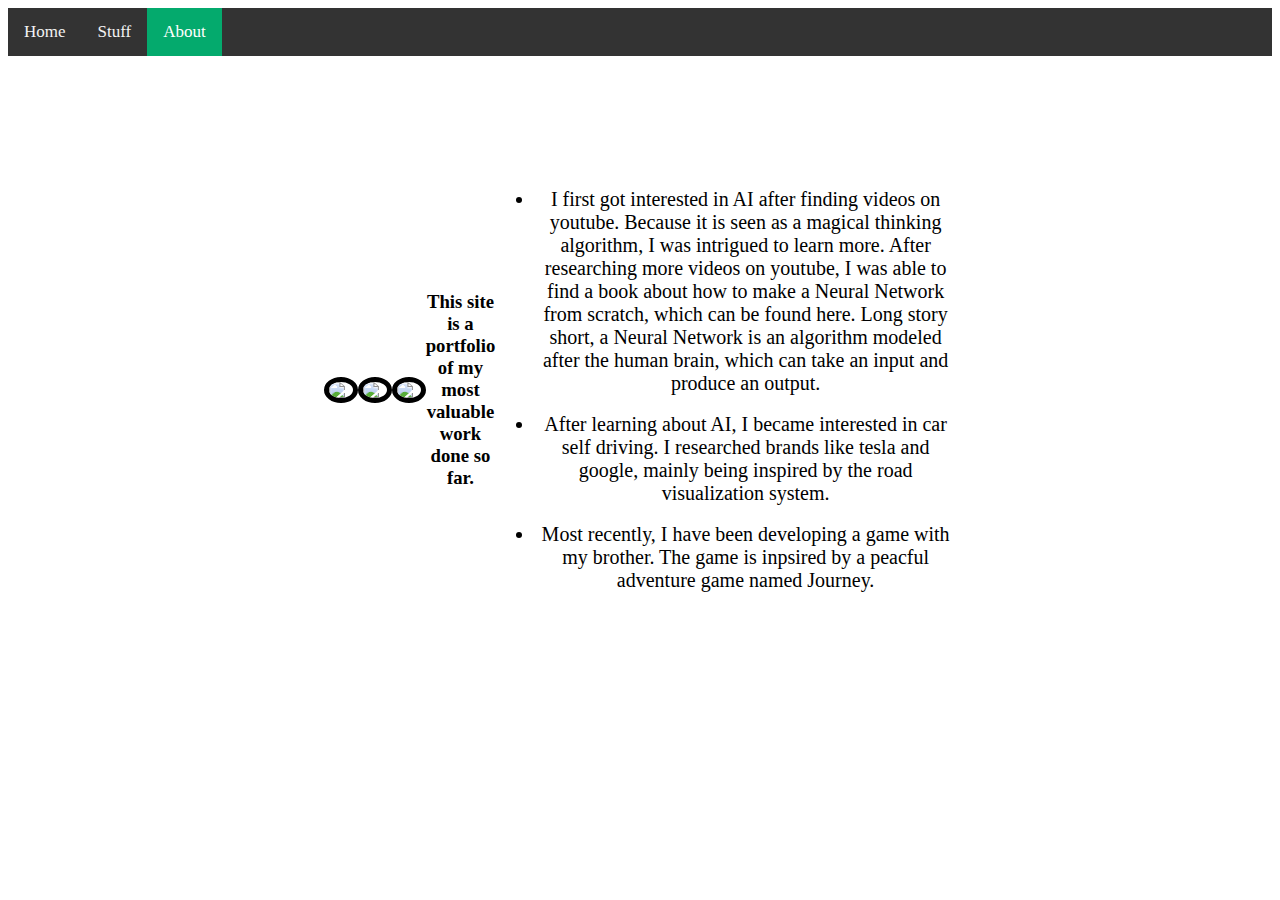
==== about.html @ 8f87a09c "Create about.html" ====
<!DOCTYPE html>
<html lang="en">
  <head>
    <meta charset="UTF-8">
    <meta name="viewport" content="width=device-width, initial-scale=1.0">
    <meta http-equiv="X-UA-Compatible" content="ie=edge">
    <link rel="stylesheet" href="style.css">
    <title>My Portfolio</title>
  </head>
  <body>
    <div id="topnav">
      <a href="index.html">Home</a>
      <a href="stuff.html">Stuff</a>
      <a href="about.html" class="active">About</a>
    </div>

    <div id="stuffContainer">
      <img id="nnImg" src="https://victorzhou.com/media/nn-series/network.svg" />
      <img id="carImg" src="https://tesla-cdn.thron.com/delivery/public/image/tesla/0de77453-67b5-4f12-9dba-f0889853c4d5/bvlatuR/std/0x0/tesla-model-s-autopilot-software-70" />
      <img id="gameImg" src="https://upload.wikimedia.org/wikipedia/en/6/64/Journey_Title_Poster.png" />
      <h3>This site is a portfolio of my most valuable work done so far.</h3>
      <ul>
        <li>I first got interested in AI after finding videos on youtube. Because it is seen as a magical thinking algorithm, I was intrigued to learn more. After researching more videos on youtube, I was able to find a book about how to make a Neural Network from scratch, which can be found <a href="https://nnfs.io/" target="_blank">here.</a> Long story short, a Neural Network is an algorithm modeled after the human brain, which can take an input and produce an output.</li>
        <br>
        <li>After learning about AI, I became interested in car self driving. I researched brands like tesla and google, mainly being inspired by the road visualization system.</li>
        <br>
        <li>Most recently, I have been developing a game with my brother. The game is inpsired by a peacful adventure game named <a href="https://thatgamecompany.com/journey/" target="_blank">Journey.</a></li>
      </ul>
    </div>
  </body>
</html>
---- style.css ----
/* Add a black background color to the top navigation */
body {
  overflow: hidden;
}

#topnav {
  background-color: #333;
  overflow: hidden;
}

/* Style the links inside the navigation bar */
#topnav a {
  transition-property: background-color;
  transition-duration: 0.75s;

  float: left;
  display: block;
  color: #f2f2f2;
  text-align: center;
  padding: 14px 16px;
  text-decoration: none;
  font-size: 17px;
}

/* Change the color of links on hover */
#topnav a:hover {
  transition-property: background-color;
  transition-duration: 0.75s;

  background-color: #ddd;
  color: black;
}

/* Add an active class to highlight the current page */
#topnav a.active {
  background-color: #04aa6d;
  color: white;
}

#mt {
  font-size: 12vw;
  text-decoration: underline;
  text-align: center;
}

#nnImg,
#carImg,
#gameImg {
  border-radius: 50%;
  border-style: solid;
  border-width: 5px;

  width: 30%;
}

#stuffContainer {
  margin: auto;
  width: 50%;
  padding: 50px;
  text-align: center;
}

li {
  font-size: 20px;
}

#stuffContainer {
  display: flex;

  flex-direction: row;

  justify-content: center;

  align-items: center;

  padding: 15px;

  margin-top: 8%;
}

#stuffContainer div {
  transition: width 0.5s, height 0.5s, background-color 0.5s, color 0.5s;

  color: black;

  width: 25vw;
  height: 40vh;

  border: 5px solid black;

  text-align: center;

  padding: 20px;
}

img {
  width: 70%;
  border: 5px solid black;
}

#stuffContainer div:hover {
  transition: width 0.5s, height 0.5s, background-color, 0.5s, color 0.5s;

  color: white;

  background-color: grey;

  width: 33vw;
  height: 48vh;
}

a {
  color: black;
  text-decoration: none;
}

#nnc {
  transform: skewY(5deg);
}

#sdcn {
  margin-top: 200%;
}

#gc {
  transform: skewY(-5deg);
}
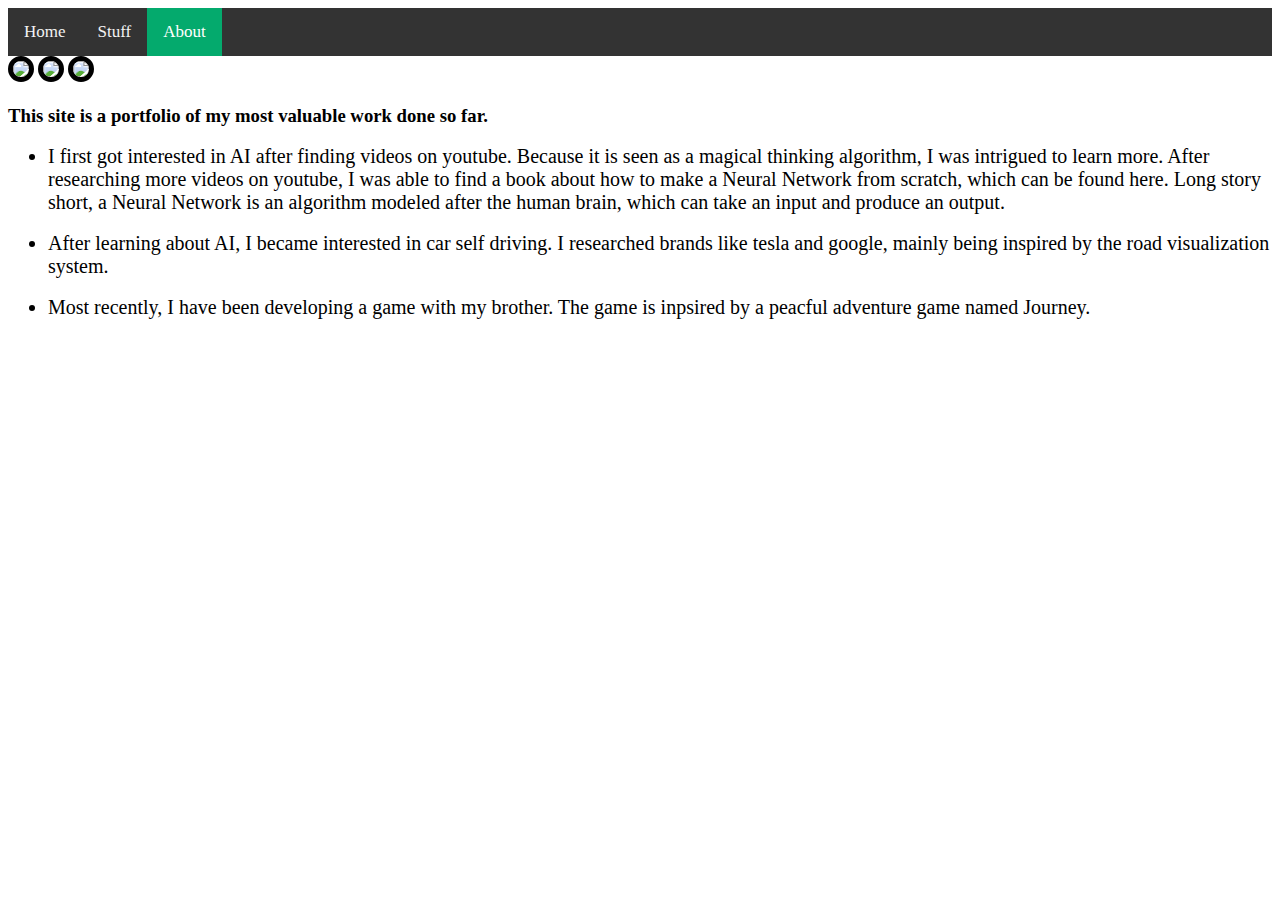
==== commit 708d990b: "Update about.html" ====
--- a/about.html
+++ b/about.html
@@ -14,7 +14,7 @@
       <a href="about.html" class="active">About</a>
     </div>
 
-    <div id="stuffContainer">
+    <div id="displayContainer">
       <img id="nnImg" src="https://victorzhou.com/media/nn-series/network.svg" />
       <img id="carImg" src="https://tesla-cdn.thron.com/delivery/public/image/tesla/0de77453-67b5-4f12-9dba-f0889853c4d5/bvlatuR/std/0x0/tesla-model-s-autopilot-software-70" />
       <img id="gameImg" src="https://upload.wikimedia.org/wikipedia/en/6/64/Journey_Title_Poster.png" />
--- a/style.css
+++ b/style.css
@@ -93,7 +93,7 @@
   padding: 20px;
 }
 
-img {
+#stuffContainer a div img {
   width: 70%;
   border: 5px solid black;
 }
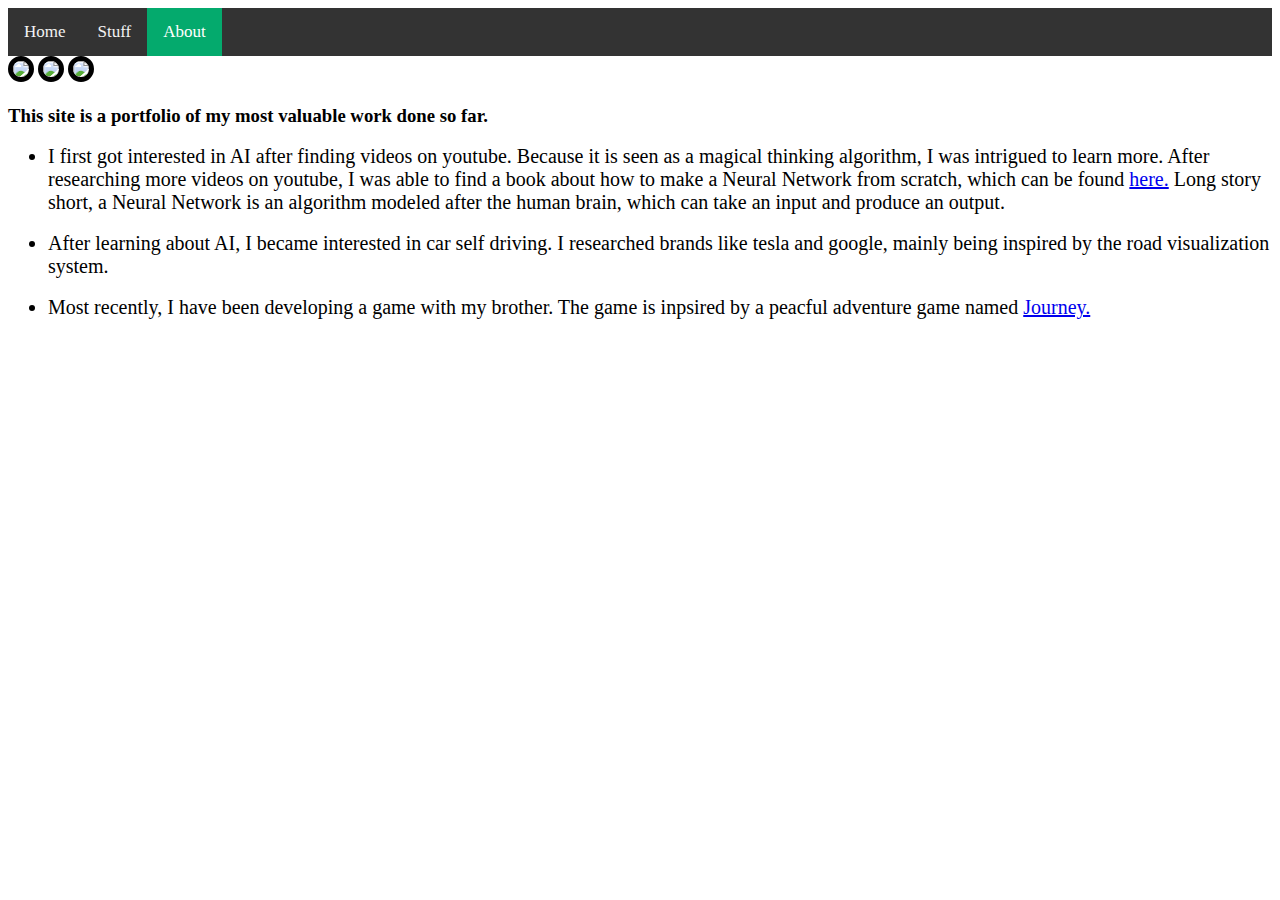
==== commit ab1e11ef: "Update about.html" ====
--- a/about.html
+++ b/about.html
@@ -4,7 +4,7 @@
     <meta charset="UTF-8">
     <meta name="viewport" content="width=device-width, initial-scale=1.0">
     <meta http-equiv="X-UA-Compatible" content="ie=edge">
-    <link rel="stylesheet" href="style.css">
+    <link rel="stylesheet" href="aboutstyle.css">
     <title>My Portfolio</title>
   </head>
   <body>
--- a/aboutstyle.css
+++ b/aboutstyle.css
@@ -0,0 +1,59 @@
+/* Add a black background color to the top navigation */
+body {
+  overflow: hidden;
+}
+
+#topnav {
+  background-color: #333;
+  overflow: hidden;
+}
+
+/* Style the links inside the navigation bar */
+#topnav a {
+  transition-property: background-color;
+  transition-duration: 0.75s;
+
+  float: left;
+  display: block;
+  color: #f2f2f2;
+  text-align: center;
+  padding: 14px 16px;
+  text-decoration: none;
+  font-size: 17px;
+}
+
+/* Change the color of links on hover */
+#topnav a:hover {
+  transition-property: background-color;
+  transition-duration: 0.75s;
+
+  background-color: #ddd;
+  color: black;
+}
+
+/* Add an active class to highlight the current page */
+#topnav a.active {
+  background-color: #04aa6d;
+  color: white;
+}
+
+#nnImg,
+#carImg,
+#gameImg {
+  border-radius: 50%;
+  border-style: solid;
+  border-width: 5px;
+
+  width: 30%;
+}
+
+#stuffContainer {
+  margin: auto;
+  width: 50%;
+  padding: 50px;
+  text-align: center;
+}
+
+li {
+  font-size: 20px;
+}
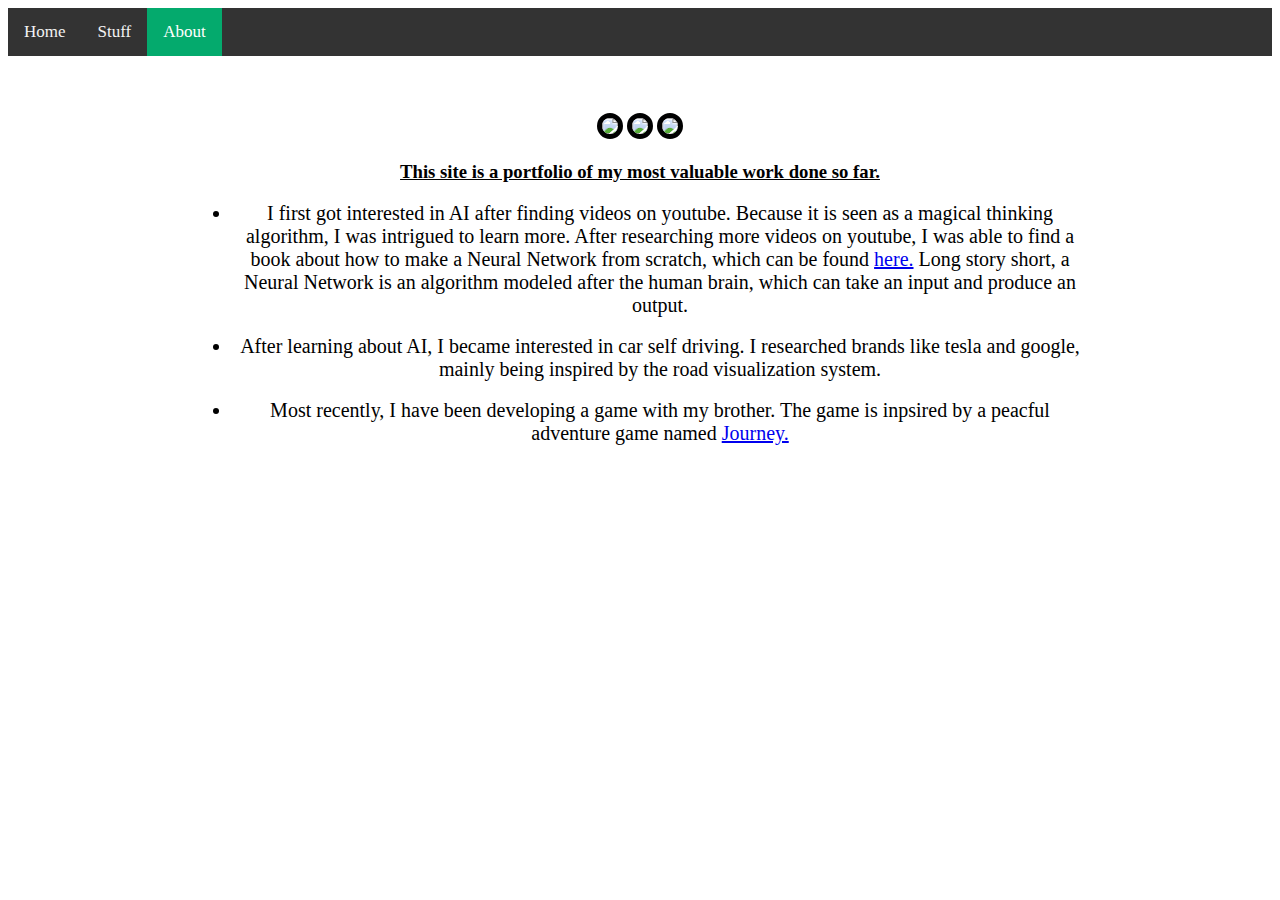
==== commit ed497711: "Update about.html" ====
--- a/about.html
+++ b/about.html
@@ -14,18 +14,20 @@
       <a href="about.html" class="active">About</a>
     </div>
 
-    <div id="displayContainer">
-      <img id="nnImg" src="https://victorzhou.com/media/nn-series/network.svg" />
-      <img id="carImg" src="https://tesla-cdn.thron.com/delivery/public/image/tesla/0de77453-67b5-4f12-9dba-f0889853c4d5/bvlatuR/std/0x0/tesla-model-s-autopilot-software-70" />
-      <img id="gameImg" src="https://upload.wikimedia.org/wikipedia/en/6/64/Journey_Title_Poster.png" />
-      <h3>This site is a portfolio of my most valuable work done so far.</h3>
-      <ul>
-        <li>I first got interested in AI after finding videos on youtube. Because it is seen as a magical thinking algorithm, I was intrigued to learn more. After researching more videos on youtube, I was able to find a book about how to make a Neural Network from scratch, which can be found <a href="https://nnfs.io/" target="_blank">here.</a> Long story short, a Neural Network is an algorithm modeled after the human brain, which can take an input and produce an output.</li>
-        <br>
-        <li>After learning about AI, I became interested in car self driving. I researched brands like tesla and google, mainly being inspired by the road visualization system.</li>
-        <br>
-        <li>Most recently, I have been developing a game with my brother. The game is inpsired by a peacful adventure game named <a href="https://thatgamecompany.com/journey/" target="_blank">Journey.</a></li>
-      </ul>
+    <div id="flexCenter">
+      <div id="displayContainer">
+        <img id="nnImg" src="https://victorzhou.com/media/nn-series/network.svg" />
+        <img id="carImg" src="https://tesla-cdn.thron.com/delivery/public/image/tesla/0de77453-67b5-4f12-9dba-f0889853c4d5/bvlatuR/std/0x0/tesla-model-s-autopilot-software-70" />
+        <img id="gameImg" src="https://upload.wikimedia.org/wikipedia/en/6/64/Journey_Title_Poster.png" />
+        <h3>This site is a portfolio of my most valuable work done so far.</h3>
+        <ul>
+          <li>I first got interested in AI after finding videos on youtube. Because it is seen as a magical thinking algorithm, I was intrigued to learn more. After researching more videos on youtube, I was able to find a book about how to make a Neural Network from scratch, which can be found <a href="https://nnfs.io/" target="_blank">here.</a> Long story short, a Neural Network is an algorithm modeled after the human brain, which can take an input and produce an output.</li>
+          <br>
+          <li>After learning about AI, I became interested in car self driving. I researched brands like tesla and google, mainly being inspired by the road visualization system.</li>
+          <br>
+          <li>Most recently, I have been developing a game with my brother. The game is inpsired by a peacful adventure game named <a href="https://thatgamecompany.com/journey/" target="_blank">Journey.</a></li>
+        </ul>
+      </div>
     </div>
   </body>
 </html>
--- a/aboutstyle.css
+++ b/aboutstyle.css
@@ -47,13 +47,31 @@
   width: 30%;
 }
 
-#stuffContainer {
-  margin: auto;
-  width: 50%;
-  padding: 50px;
+#flexCenter {
+  position: absolute;
+  top: 0;
+  left: 0;
+
+  display: flex;
+
+  justify-content: center;
+  align-items: center;
+
+  width: 100vw;
+  height: 100vh;
+}
+
+#displayContainer {
   text-align: center;
+
+  width: 70vw;
+  height: 75vh;
 }
 
 li {
   font-size: 20px;
 }
+
+h3 {
+  text-decoration: underline;
+}
